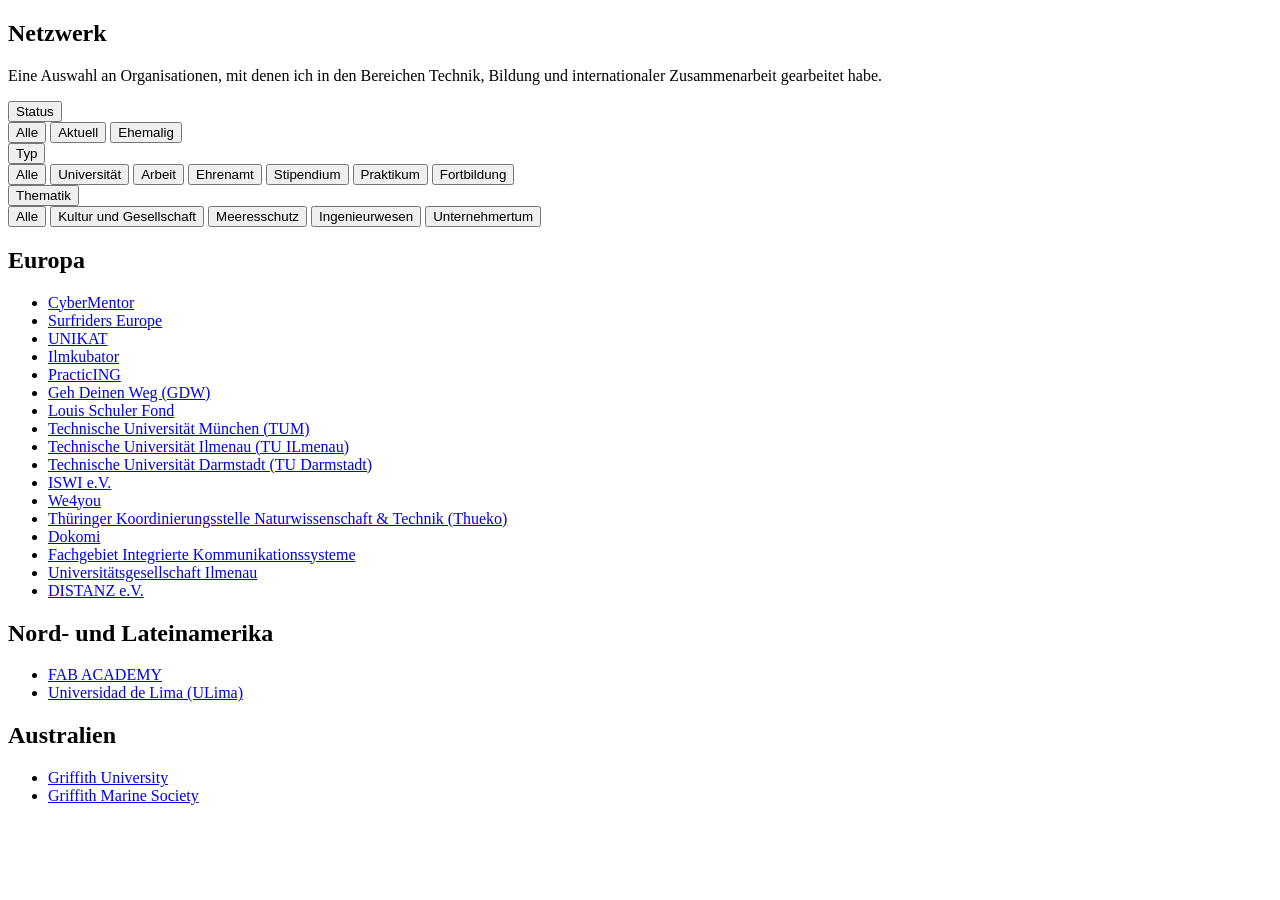
==== subpages/de/network.html @ ad3adfa2 "german version now available!" ====
<!DOCTYPE html>
<head>
    <title>CV Website</title>
    <meta name="viewport" content="width=device-width, initial-scale=1.0">
    <link rel="stylesheet" href="./style.css">
</head>
<body>
    <div class="section"></div>
        <h2>Netzwerk</h2>
        <!--DE-->
        <p class="summary">
            Eine Auswahl an Organisationen, mit denen ich in den 
            Bereichen Technik, Bildung und internationaler Zusammenarbeit gearbeitet habe.
        </p>

        <div class="networkFilter">

            <!--Status-->
            <div class="filterGroup" data-group="status">
                <button class="filterMain">Status</button>
                <div class="filterDropdown">
                    <button data-filter="all">Alle</button>
                    <button data-filter="current">Aktuell</button>
                    <button data-filter="former">Ehemalig</button>
                </div>
            </div>
            <!--Type-->
            <div class="filterGroup" data-group="type">
                <button class="filterMain">Typ</button>
                <div class="filterDropdown">
                    <button data-filter="all">Alle</button>
                    <button data-filter="uni">Universität</button>
                    <button data-filter="work">Arbeit</button>
                    <button data-filter="vol">Ehrenamt</button>
                    <button data-filter="scholarship">Stipendium</button>
                    <button data-filter="internship">Praktikum</button>
                    <button data-filter="education">Fortbildung</button>
                </div>
            </div>
            <!--Topic-->
            <div class="filterGroup" data-group="topic">
                <button class="filterMain">Thematik</button>
                <div class="filterDropdown">
                    <button data-filter="all">Alle</button>
                    <button data-filter="cultural">Kultur und Gesellschaft</button>
                    <button data-filter="ocean">Meeresschutz</button>
                    <button data-filter="engineering">Ingenieurwesen</button>
                    <button data-filter="startup">Unternehmertum</button>
                </div>
    </div>
        </div>

        <div class="miniGrid">

            <div class="card">
                <h2>Europa</h2>
                <ul class="cardDetails">
                    <li data-status="former" data-type="vol" data-topic="engineering">
                        <a href="https://cybermentor.de/">CyberMentor</a></li>
                    <li data-status="current" data-type="vol" data-topic="ocean">
                        <a href="https://www.surfrider.eu/">Surfriders Europe</a></li>
                    <li data-status="former" data-type="work, vol" data-topic="engineering">
                        <a href="https://www.tu-ilmenau.de/universitaet/quicklinks/zentralinstitut-fuer-bildung/angebote/unikat">UNIKAT</a></li>
                    <!--<li data-status="current" data-type="vol" data-topic="cultural">
                        <a href="https://www.bateria-altona.de/">Batería Altona</a></li>-->
                    <li data-status="former" data-type="education" data-topic="startup, engineering">
                        <a href="https://www.tu-ilmenau.de/forschung/service/ilmkubator-gruenderservice">Ilmkubator</a></li>
                    <li data-status="former" data-type="education, uni" data-topic="engineering">
                        <a href="https://www.tu-ilmenau.de/universitaet/quicklinks/zentralinstitut-fuer-bildung/bildung/practicing-by-basic">PracticING</a></li>
                    <li data-status="former" data-type="scholarship, education" data-topic="cultural, startup">
                        <a href="https://www.deutschlandstiftung.net/projekte/geh-deinen-weg-programm">Geh Deinen Weg (GDW)</a></li>
                    <li data-status="former" data-type="scholarship" data-topic="engineering">
                        <a href="https://www.schulergroup.com/unternehmen/gesellschaftliches_engagement/louis_schuler_fonds/index.html">Louis Schuler Fond</a></li>
                    <li data-status="former" data-type="uni" data-topic="engineering, startup">
                        <a href="https://www.tum.de/">Technische Universität München (TUM)</a></li>
                    <li data-status="current" data-type="uni" data-topic="engineering">
                        <a href="https://www.tu-ilmenau.de/">Technische Universität Ilmenau (TU ILmenau)</a></li>
                    <li data-status="current" data-type="uni" data-topic="engineering">
                        <a href="https://www.tu-darmstadt.de/">Technische Universität Darmstadt (TU Darmstadt)</a></li>
                    <li data-status="former" data-type="vol" data-topic="cultural">
                        <a href="https://iswi.org/">ISWI e.V.</a></li>
                    <li data-status="former" data-type="vol" data-topic="cultural">
                        <a href="https://www.tu-ilmenau.de/international/campus-international/we4you">We4you</a></li>
                    <li data-status="former" data-type="scholarship" data-topic="engineering, cultural">
                        <a href="https://www.thueko.de/">Thüringer Koordinierungsstelle Naturwissenschaft & Technik (Thueko)</a></li>
                    <li data-status="current" data-type="vol" data-topic="cultural">
                        <a href="https://www.dokomi.de/de">Dokomi</a></li>
                    <li data-status="former" data-type="internship, uni" data-topic="engineering">
                        <a href="https://www.tu-ilmenau.de/universitaet/fakultaeten/fakultaet-informatik-und-automatisierung/profil/institute-und-fachgebiete/institut-fuer-technische-informatik-und-ingenieurinformatik/fachgebiet-integrierte-kommunikationssysteme">Fachgebiet Integrierte Kommunikationssysteme</a>
                    </li>
                    <li data-status="current" data-type="scholarship" data-topic="engineering">
                        <a href="https://www.tu-ilmenau.de/universitaet/quicklinks/universitaetsgesellschaft">Universitätsgesellschaft Ilmenau</a></li>
                    <!--<li>Milano school: former school</li>
                    <li>WHG: former school</li> -->
                    <li data-status="former" data-type="education" data-topic="cultural, startup">
                        <a href="https://distanz.info/en/">DISTANZ e.V.</a></li>
                </ul>
            </div>

            <div class="card">
                <h2>Nord- und Lateinamerika</h2>
                <ul class="cardDetails">
                    <li data-status="former" data-type="uni, education" data-topic="engineering">
                        <a href="https://fabacademy.org/">FAB ACADEMY</a></li>
                    <li data-status="former" data-type="uni, internship" data-topic="engineering">
                        <a href="https://www.ulima.edu.pe/">Universidad de Lima (ULima)</a>
                    <!-- <li>Colegio Alexander von Humbold Lima: former school</li> -->
                </ul>
            </div>

            <div class="card">
                <h2>Australien</h2>
                <ul class="cardDetails">
                    <li data-status="former" data-type="uni, education" data-topic="engineering, cultural">
                        <a href="https://www.griffith.edu.au/">Griffith University</a></li>
                    <li data-status="former" data-type="vol" data-topic="ocean">
                        <a href="https://www.griffithmarinesociety.com/">Griffith Marine Society</a></li>
                </ul>
                
            </div>
        </div>
    </div>
</body>
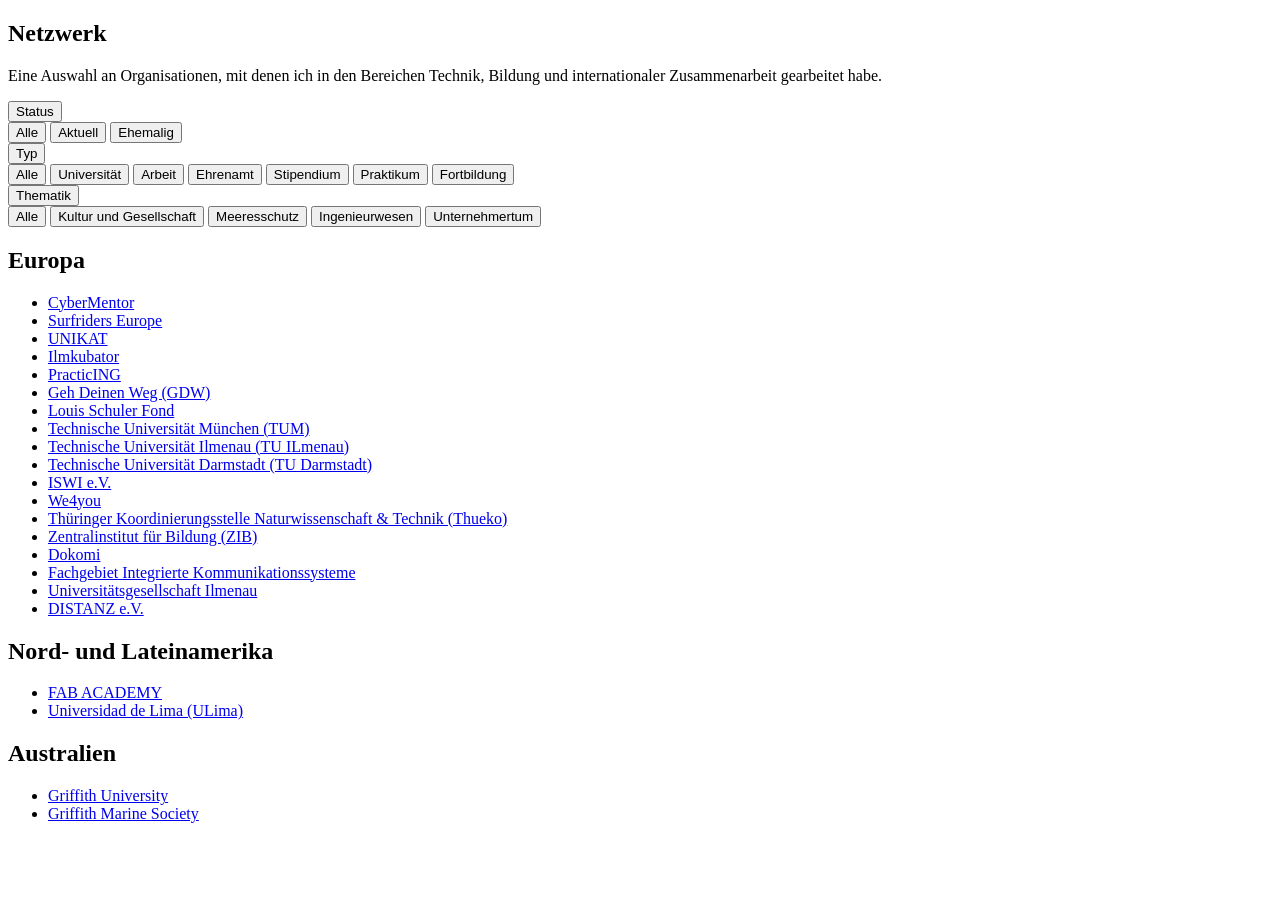
==== commit 7b77c08a: "refined english pages" ====
--- a/subpages/de/network.html
+++ b/subpages/de/network.html
@@ -5,7 +5,6 @@
     <link rel="stylesheet" href="./style.css">
 </head>
 <body>
-    <div class="section"></div>
         <h2>Netzwerk</h2>
         <!--DE-->
         <p class="summary">
@@ -47,7 +46,7 @@
                     <button data-filter="engineering">Ingenieurwesen</button>
                     <button data-filter="startup">Unternehmertum</button>
                 </div>
-    </div>
+            </div>
         </div>
 
         <div class="miniGrid">
@@ -83,6 +82,9 @@
                         <a href="https://www.tu-ilmenau.de/international/campus-international/we4you">We4you</a></li>
                     <li data-status="former" data-type="scholarship" data-topic="engineering, cultural">
                         <a href="https://www.thueko.de/">Thüringer Koordinierungsstelle Naturwissenschaft & Technik (Thueko)</a></li>
+                    <li data-status="former" data-type="education, work" data-topic="engineering">
+                        <a href="https://www.tu-ilmenau.de/universitaet/quicklinks/zentralinstitut-fuer-bildung">Zentralinstitut für Bildung (ZIB)</a>
+                    </li>
                     <li data-status="current" data-type="vol" data-topic="cultural">
                         <a href="https://www.dokomi.de/de">Dokomi</a></li>
                     <li data-status="former" data-type="internship, uni" data-topic="engineering">
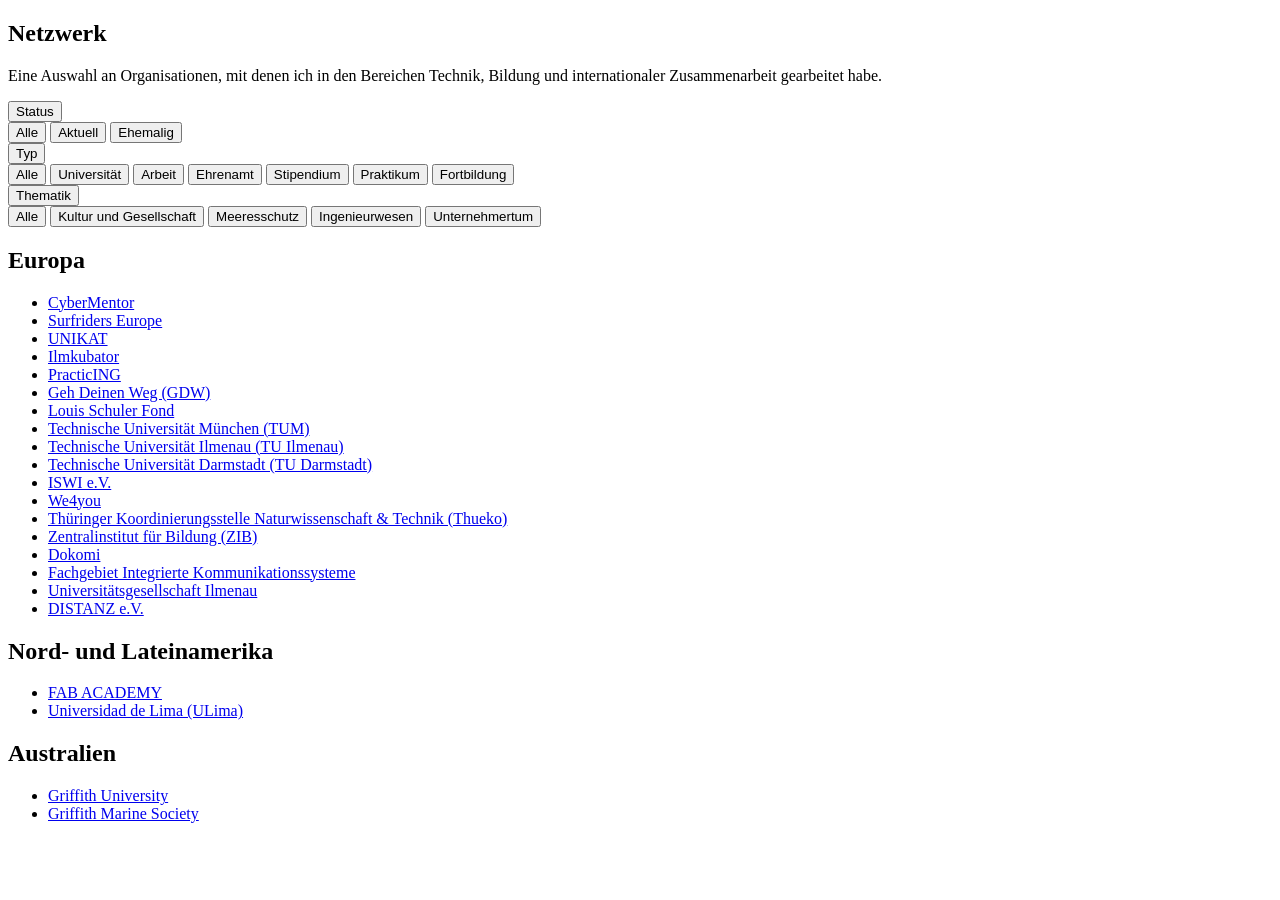
==== commit f747cc96: "dropdowns close after selection, line break language bug fixed, tipos corrected, start page for phon" ====
--- a/subpages/de/network.html
+++ b/subpages/de/network.html
@@ -73,7 +73,7 @@
                     <li data-status="former" data-type="uni" data-topic="engineering, startup">
                         <a href="https://www.tum.de/">Technische Universität München (TUM)</a></li>
                     <li data-status="current" data-type="uni" data-topic="engineering">
-                        <a href="https://www.tu-ilmenau.de/">Technische Universität Ilmenau (TU ILmenau)</a></li>
+                        <a href="https://www.tu-ilmenau.de/">Technische Universität Ilmenau (TU Ilmenau)</a></li>
                     <li data-status="current" data-type="uni" data-topic="engineering">
                         <a href="https://www.tu-darmstadt.de/">Technische Universität Darmstadt (TU Darmstadt)</a></li>
                     <li data-status="former" data-type="vol" data-topic="cultural">
